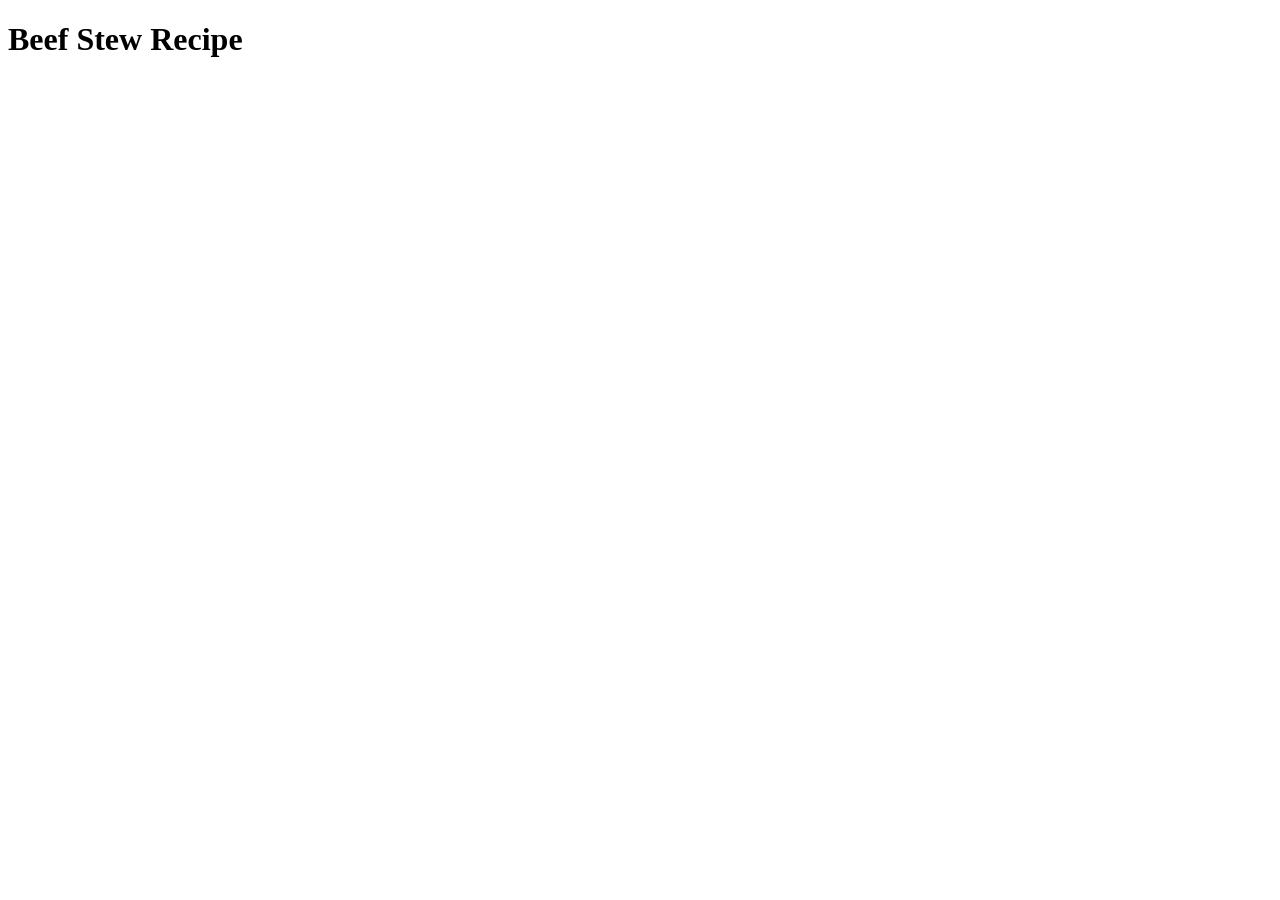
==== recipes/beef-stew.html @ 15932667 "Create new recipe and link to it from home page" ====
<!DOCTYPE html>
<html lang="en">
<head>
    <meta charset="UTF-8">
    <meta name="viewport" content="width=device-width, initial-scale=1.0">
    <title>Beef Stew Recipe</title>
</head>
<body>
    <h1>Beef Stew Recipe</h1>
</body>
</html>
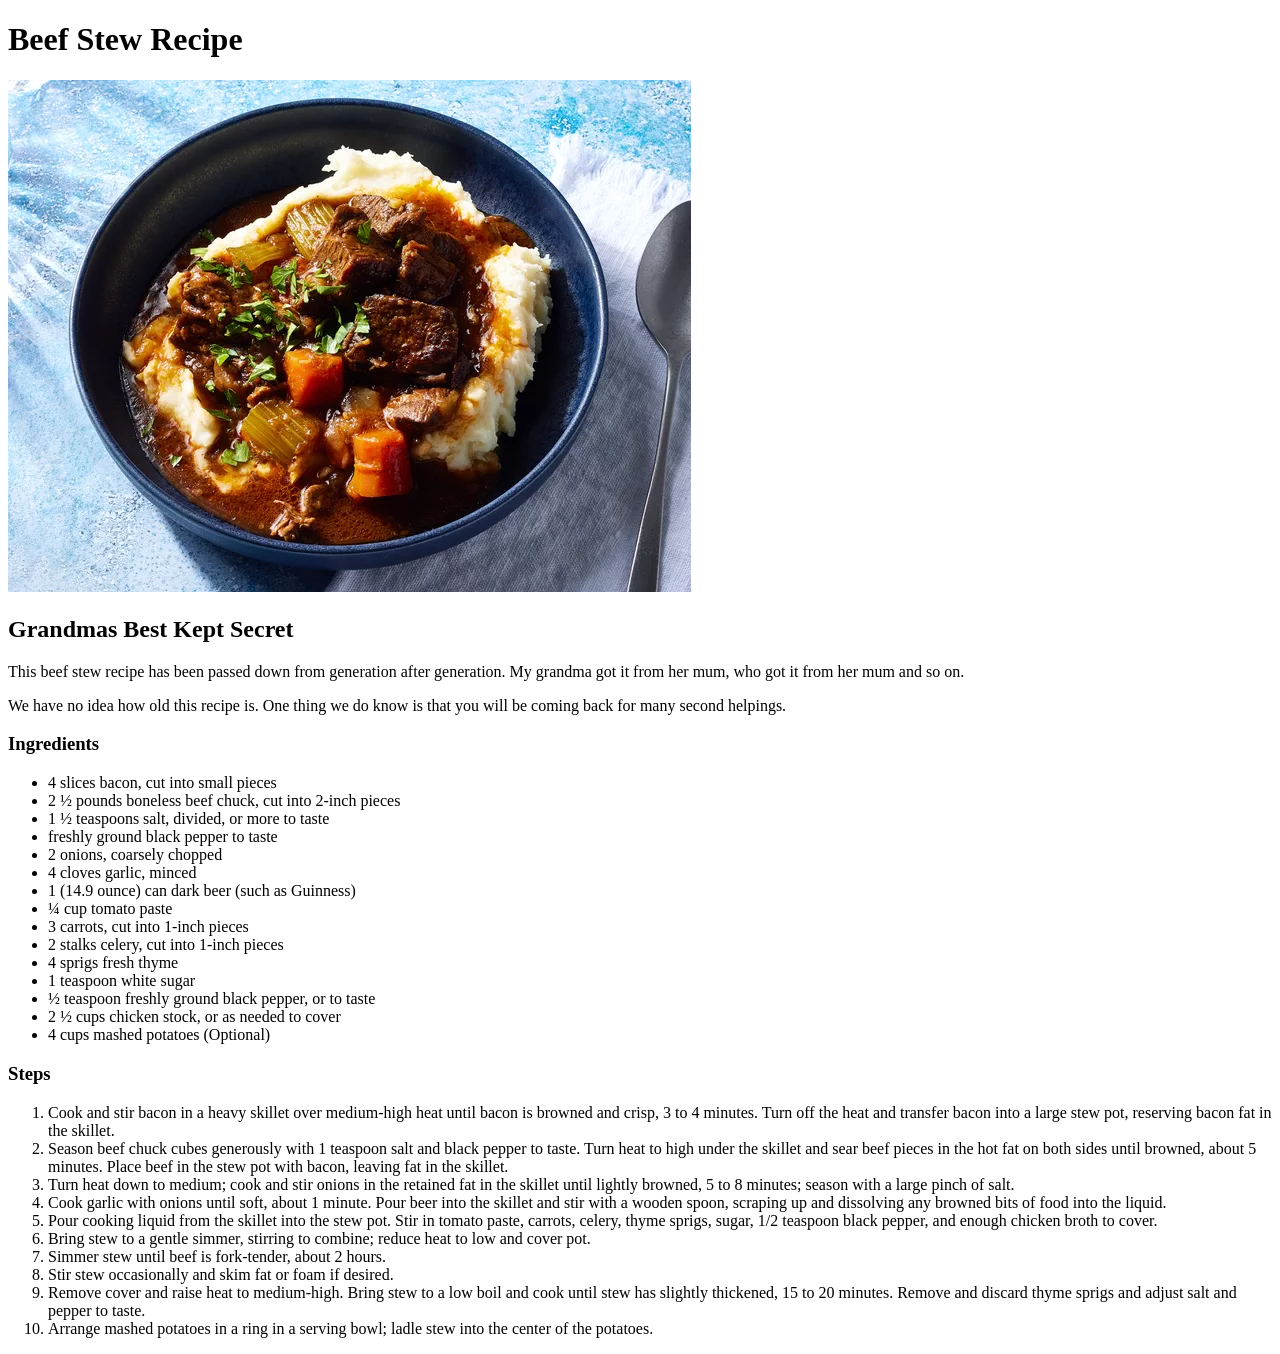
==== commit 1031e518: "Add recipe image and content to beef stew recipe Using this layout, we will add new recipes to our s" ====
--- a/recipes/beef-stew.html
+++ b/recipes/beef-stew.html
@@ -7,5 +7,56 @@
 </head>
 <body>
     <h1>Beef Stew Recipe</h1>
+    <img  src="beef-stew.jpg">
+
+    <h2>Grandmas Best Kept Secret</h2>
+    <p>This beef stew recipe has been passed down from generation after generation. 
+        My grandma got it from her mum, who got it from her mum and so on. </p>
+    <p>We have no idea how old this recipe is. One thing we do know is that you will be coming
+        back for many second helpings.</p>
+
+    <h3>Ingredients</h3>
+    <ul>
+        <li>4 slices bacon, cut into small pieces</li>
+        <li>2 ½ pounds boneless beef chuck, cut into 2-inch pieces</li>
+        <li>1 ½ teaspoons salt, divided, or more to taste</li>
+        <li>freshly ground black pepper to taste</li>
+        <li>2 onions, coarsely chopped</li> 
+        <li>4 cloves garlic, minced</li>
+        <li>1 (14.9 ounce) can dark beer (such as Guinness)</li>
+        <li>¼ cup tomato paste</li>
+        <li>3 carrots, cut into 1-inch pieces</li>
+        <li>2 stalks celery, cut into 1-inch pieces</li>
+        <li>4 sprigs fresh thyme</li>
+        <li>1 teaspoon white sugar</li> 
+        <li>½ teaspoon freshly ground black pepper, or to taste</li>
+        <li>2 ½ cups chicken stock, or as needed to cover</li>
+        <li>4 cups mashed potatoes (Optional)</li>
+    </ul>
+
+    <h3>Steps</h3>
+    <ol>
+        <li>Cook and stir bacon in a heavy skillet over medium-high heat until bacon is 
+            browned and crisp, 3 to 4 minutes. Turn off the heat and transfer bacon
+            into a large stew pot, reserving bacon fat in the skillet.</li>
+        <li>Season beef chuck cubes generously with 1 teaspoon salt and black pepper to taste. 
+            Turn heat to high under the skillet and sear beef pieces in the hot fat on both sides 
+            until browned, about 5 minutes. Place beef in the stew pot with bacon, leaving fat in 
+            the skillet.</li>
+        <li>Turn heat down to medium; cook and stir onions in the retained fat in the skillet until 
+            lightly browned, 5 to 8 minutes; season with a large pinch of salt.</li>
+        <li>Cook garlic with onions until soft, about 1 minute. Pour beer into the skillet and stir 
+            with a wooden spoon, scraping up and dissolving any browned bits of food into the liquid.</li>
+        <li>Pour cooking liquid from the skillet into the stew pot. Stir in tomato paste, carrots, celery, 
+            thyme sprigs, sugar, 1/2 teaspoon black pepper, and enough chicken broth to cover.</li>
+        <li>Bring stew to a gentle simmer, stirring to combine; reduce heat to low and cover pot.</li>
+        <li>Simmer stew until beef is fork-tender, about 2 hours.</li>
+        <li>Stir stew occasionally and skim fat or foam if desired.</li>
+        <li>Remove cover and raise heat to medium-high. Bring stew to a low boil and cook until stew 
+            has slightly thickened, 15 to 20 minutes. Remove and discard thyme sprigs and adjust salt 
+            and pepper to taste.</li>
+        <li>Arrange mashed potatoes in a ring in a serving bowl; ladle stew into the center of the potatoes.</li>
+    </ol>
+
 </body>
 </html>
